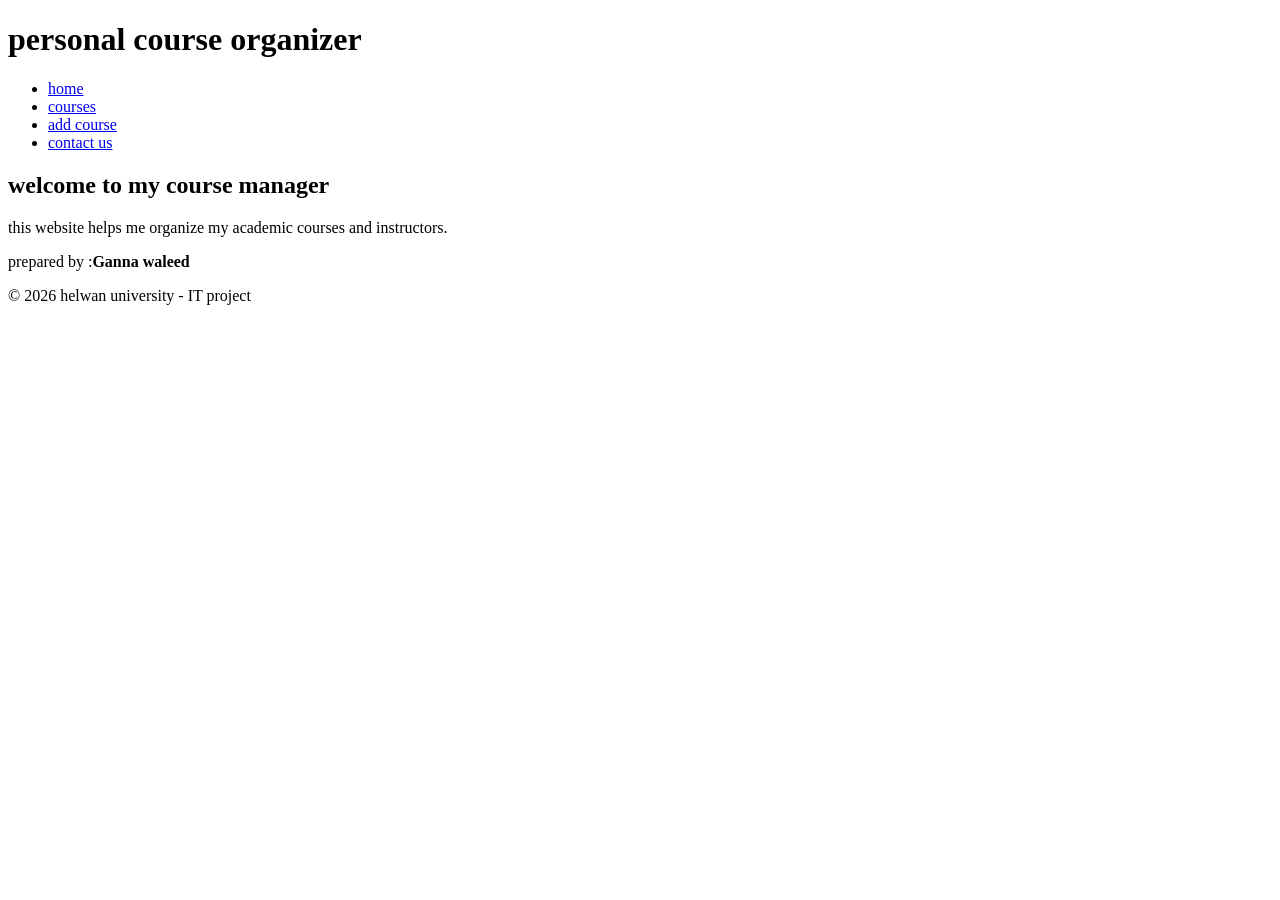
==== index.html @ 98383203 "Add files via upload" ====
<!DOCTYPE html>
<html lang="en">
<head>
    <meta charset="UTF-8">
    <title>home - personal course
organizer</title>
   <link rel="stylesheet"
   href="css/style.css">
   <meta name="viewport"
   content="width=device-width,
   initial-scale=1.0">
</head>
<body>
    <header>
        <h1>personal course
organizer</h1>
         <nav>
            <ul>
                <li><a
href="index.html">home</a></li>
                <li><a
href="courses.html">courses</a></li>
                 <li><a
href="add.html">add course</a></li>
                 <li><a
href="contact.html">contact us</a></li>
            </ul>
         </nav>
    </header>
    <main>
        <h2>welcome to my course manager</h2>
        <p>this website helps me organize my academic courses and instructors.</p>
        <p>prepared by :<b>Ganna waleed</b></p>
    </main>
    <footer>
    <p>&copy; 2026 helwan university - IT project</p>
        </footer>
</body>
</html>
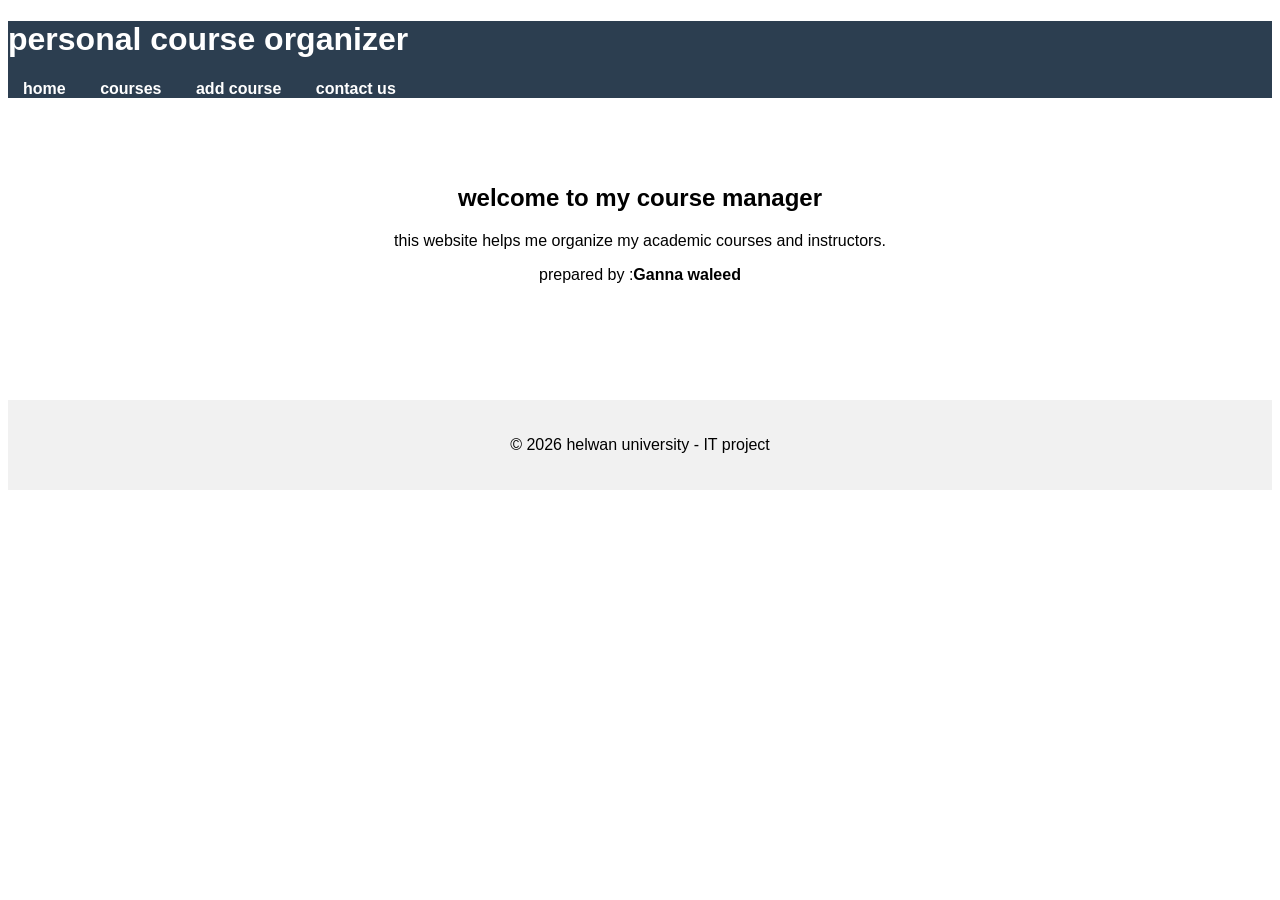
==== commit 36f5bcc7: "Update index.html" ====
--- a/index.html
+++ b/index.html
@@ -5,7 +5,7 @@
     <title>home - personal course
 organizer</title>
    <link rel="stylesheet"
-   href="css/style.css">
+   href="style.css">
    <meta name="viewport"
    content="width=device-width,
    initial-scale=1.0">
@@ -36,4 +36,4 @@
     <p>&copy; 2026 helwan university - IT project</p>
         </footer>
 </body>
-</html>+</html>
--- a/style.css
+++ b/style.css
@@ -0,0 +1,137 @@
+body {
+    font-family:Arial,
+sans-serif;
+    margin:0
+    padding: 0
+    line-height: 1.6
+    background-color #f4f4f9;
+}
+header {
+    background:#2c3e50;
+    color:#fff;
+    padding: 20px
+    text-align:center;
+}
+nav ul li  {
+    display: inline;
+    margin-right:20px;
+}
+nav ul li a {
+    color:white;
+    text-decoration:none
+    font-weight:bold;
+}
+nav ul li a:hover{
+    color :#ff9900
+}table th, table td {
+    padding: 10px;
+    text-align: center;
+}
+tr:hover{
+    background-color:#f1f1f1;
+}
+    #Course-table {
+        width:80%;
+        margin: 20px auto;
+        border-collapse: collapse;
+        background-color:white;
+    }
+    #course-table th,#course-table td{
+            border:1px solid #addd;
+            padding:12px;
+            text-align:center;
+    }
+    #course-table th {
+                background-color:#2c3e50;
+                color: white;
+    }
+@media (max-width: 600px){
+    #course-table{ width:100%;}
+    new ul li {display: block;margin: 10px 0;}
+    form {width: 90%;}
+}
+main{
+    text-align: center;
+    padding: 50px;
+}
+#add-course-form{
+    display:inline-block;
+    border: 1px solid #accc;
+    padding: 20px;
+    border-radius: 10px;
+    background-color:#fff;
+    text-align: left;
+    margin-top: 20px;
+}
+#add-course-form input,
+#add-course-form textarea{
+    width: 100%;
+    margin-bottom: 10px;
+    padding: 8px;
+    border: 1px solid #addd;
+    border-radius:4px;
+}
+.main-header{
+    background-color: #2c3e50;
+    color: white;
+    padding: 20px;
+    text-align:center;
+}
+footer{
+    text-align:center;
+    margin-top: 50px;
+    padding: 20px;
+    background-color:#f1f1f1;
+}
+.contact-form{
+    display: inline-block;
+    border: 1px solid #ccc;
+    padding: 25px;
+    border-radius: 10px;
+    background-color: #fff;
+    text-align: left;
+    width: 400px;
+}
+#contact-form input,
+#contact-form textarea{
+    width: 100%;
+    padding: 10px;
+    margin-top: 5px;
+    margin-bottom: 15px;
+    border: 1px solid #addd;
+    border-radius: 5px;
+    display: block;
+}
+nav ul{
+    list-style: none;
+    padding: 0;
+}
+nav ul li {
+    display: inline-block;
+    margin: 0 15px;
+}
+nav ul li a {
+    text-decoration: none;
+    color: white;
+    font-weight: bold;
+
+}
+@media (max-width: 768px) {
+    nav ul li {
+        display: block;
+        margin: 10px 0;
+        text-align: center;
+    }
+    table, #course-table {
+        display: block;
+        width: 100px;
+        overflow-x: auto;
+    }
+    .contact-form {
+        width: 90% !important;
+        margin: 10px auto;
+    }
+    h1 {
+        font-size: 1,5rem;
+    }
+}
